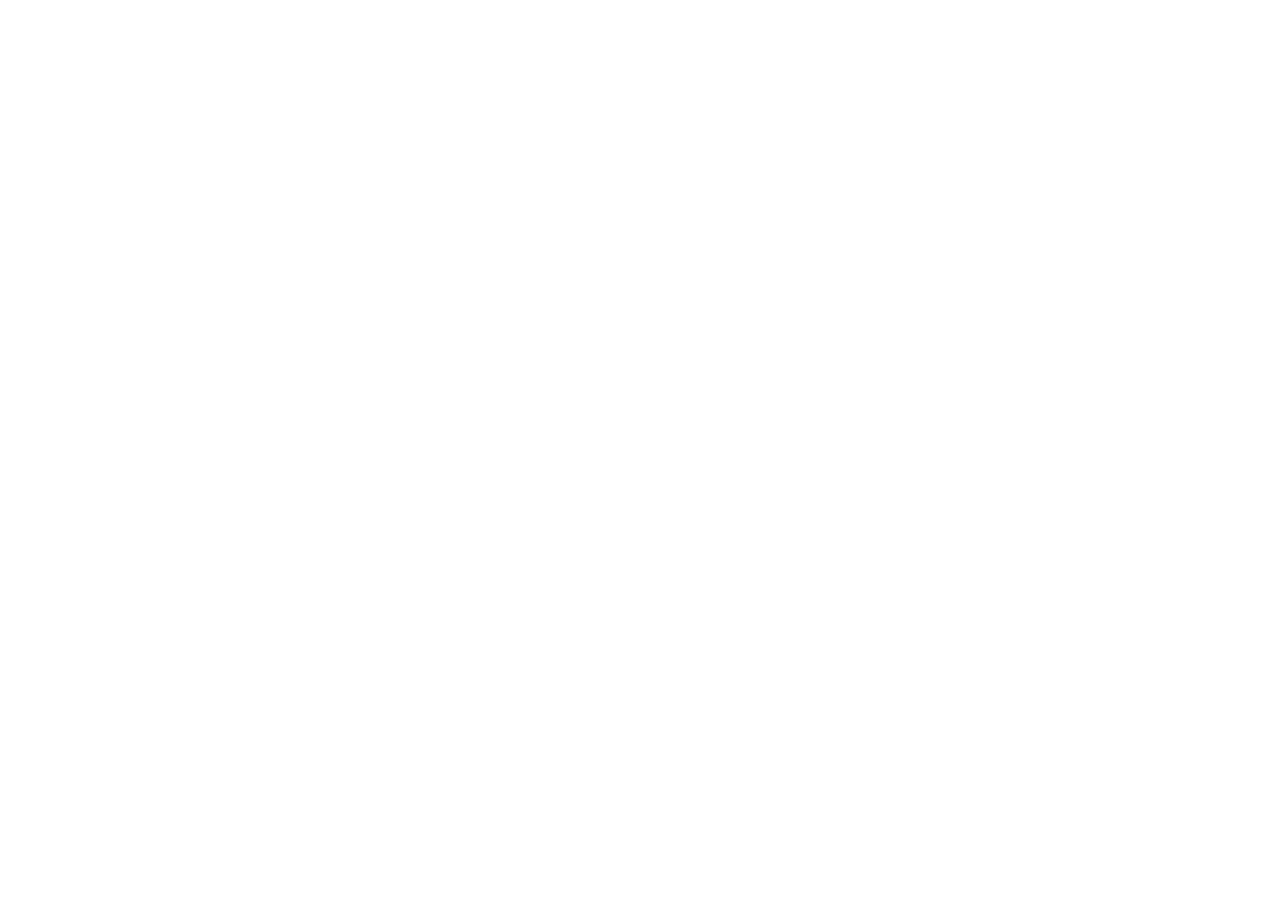
==== resources/public/gameLobby.html @ 193370e4 "compile js for each page" ====
<!DOCTYPE html>
<html>
  <head>
    <meta charset="UTF-8">
    <meta name="viewport" content="width=device-width, initial-scale=1">
    <link href="css/style.css" rel="stylesheet" type="text/css">
    <link href="https://maxcdn.bootstrapcdn.com/bootstrap/3.3.7/css/bootstrap.min.css" rel="stylesheet">
    <link href="https://maxcdn.bootstrapcdn.com/font-awesome/4.7.0/css/font-awesome.min.css" rel="stylesheet">
    <link href="css/animate.css" rel="stylesheet">
    <link href="css/gameLobby.css" rel="stylesheet">
    <script src="https://ajax.googleapis.com/ajax/libs/jquery/1.12.4/jquery.min.js"></script>
    <script src="js/compiled/multiplayer_online_battle_game_lobby.js" type="text/javascript"></script>
  </head>
  <body>
    <div id="app"> 
    </div>
    <script type="text/javascript">multiplayer_online_battle.game_lobby.run()</script>
  </body>
</html>
---- resources/public/css/style.css ----
/* some style */
---- resources/public/css/gameLobby.css ----
body{margin-top:20px;}

.game-loby-container {
  margin-left: 320px;
  margin-top: 100px
}

.game-loby-title {
  font-family: Comic Sans MS, cursive, sans-serif;
  font-size: 35px;
}

.user-info {
  width: 70%;
}
/* USER LIST TABLE */
.user-list tbody td > img {
    position: relative;
	max-width: 50px;
	float: left;
	margin-right: 15px;
}
.user-list tbody td .user-name {
	display: block;
	font-size: 1.25em;
	padding-top: 14px;
	margin-left: 80px;
}

/* TABLES */
.table {
    border-collapse: separate;
}
.table-hover > tbody > tr:hover > td,
.table-hover > tbody > tr:hover > th {
	background-color: #eee;
}
.table thead > tr > th {
	border-bottom: 1px solid #C2C2C2;
	padding-bottom: 0;
}
.table tbody > tr > td {
	font-size: 0.875em;
	background: #f5f5f5;
	border-top: 10px solid #fff;
	vertical-align: middle;
	padding: 12px 8px;
}
.table tbody > tr > td:first-child,
.table thead > tr > th:first-child {
	padding-left: 20px;
}
.table thead > tr > th span {
	border-bottom: 2px solid #C2C2C2;
	display: inline-block;
	padding: 0 5px;
	padding-bottom: 5px;
	font-weight: normal;
}
.table thead > tr > th > a span {
	color: #344644;
}
.table thead > tr > th > a span:after {
	content: "\f0dc";
	font-family: FontAwesome;
	font-style: normal;
	font-weight: normal;
	text-decoration: inherit;
	margin-left: 5px;
	font-size: 0.75em;
}
.table thead > tr > th > a.asc span:after {
	content: "\f0dd";
}
.table thead > tr > th > a.desc span:after {
	content: "\f0de";
}
.table thead > tr > th > a:hover span {
	text-decoration: none;
	color: #2bb6a3;
	border-color: #2bb6a3;
}
.table.table-hover tbody > tr > td {
	-webkit-transition: background-color 0.15s ease-in-out 0s;
	transition: background-color 0.15s ease-in-out 0s;
}
.table tbody tr td .call-type {
	display: block;
	font-size: 0.75em;
	text-align: center;
}
.table tbody tr td .first-line {
	line-height: 1.5;
	font-weight: 400;
	font-size: 1.125em;
}
.table tbody tr td .first-line span {
	font-size: 0.875em;
	color: #969696;
	font-weight: 300;
}
.table tbody tr td .second-line {
	font-size: 0.875em;
	line-height: 1.2;
}
.table a.table-link {
	margin: 0 5px;
	font-size: 1.125em;
}
.table a.table-link:hover {
	text-decoration: none;
	color: #2aa493;
}
.table a.table-link.danger {
	color: #fe635f;
}
.table a.table-link.danger:hover {
	color: #dd504c;
}

.table-products tbody > tr > td {
	background: none;
	border: none;
	border-bottom: 1px solid #ebebeb;
	-webkit-transition: background-color 0.15s ease-in-out 0s;
	transition: background-color 0.15s ease-in-out 0s;
	position: relative;
}
.table-products tbody > tr:hover > td {
	text-decoration: none;
	background-color: #f6f6f6;
}
.table-products .name {
	display: block;
	font-weight: 600;
	padding-bottom: 7px;
}
.table-products .price {
	display: block;
	text-decoration: none;
	width: 50%;
	float: left;
	font-size: 0.875em;
}
.table-products .price > i {
	color: #8dc859;
}
.table-products .warranty {
	display: block;
	text-decoration: none;
	width: 50%;
	float: left;
	font-size: 0.875em;
}
.table-products .warranty > i {
	color: #f1c40f;
}
.table tbody > tr.table-line-fb > td {
	background-color: #9daccb;
	color: #262525;
}
.table tbody > tr.table-line-twitter > td {
	background-color: #9fccff;
	color: #262525;
}
.table tbody > tr.table-line-plus > td {
	background-color: #eea59c;
	color: #262525;
}
.table-stats .status-social-icon {
	font-size: 1.9em;
	vertical-align: bottom;
}
.table-stats .table-line-fb .status-social-icon {
	color: #556484;
}
.table-stats .table-line-twitter .status-social-icon {
	color: #5885b8;
}
.table-stats .table-line-plus .status-social-icon {
	color: #a75d54;
}

.glyphicon.spinning {
    animation: spin 1s infinite linear;
    -webkit-animation: spin2 1s infinite linear;
}

@keyframes spin {
    from { transform: scale(1) rotate(0deg); }
    to { transform: scale(1) rotate(360deg); }
}

@-webkit-keyframes spin2 {
    from { -webkit-transform: rotate(0deg); }
    to { -webkit-transform: rotate(360deg); }
}

.not-active {
   pointer-events: none;
   cursor: default;
}

.status-btn-label {
    display: inline;
    margin-left: 10px
}
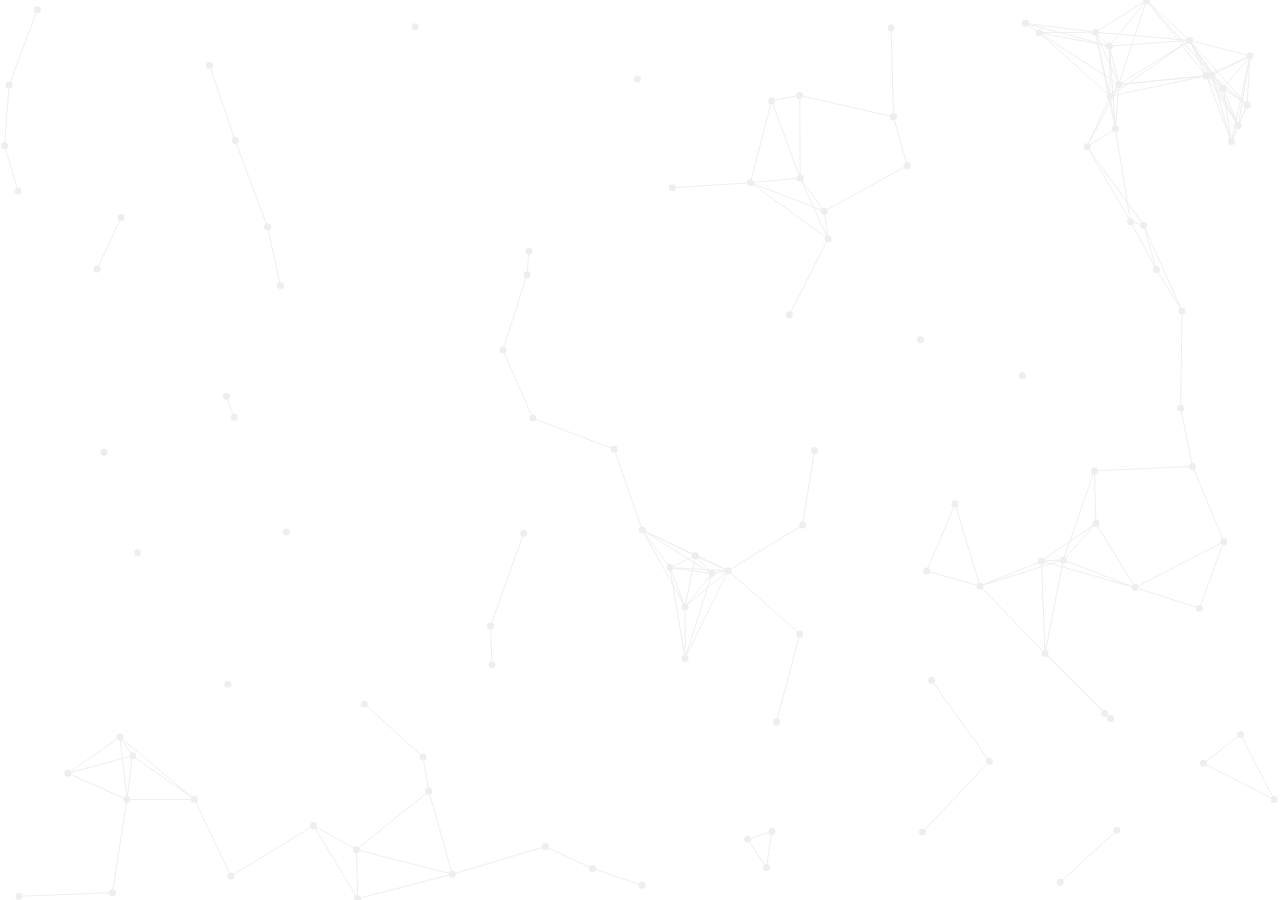
==== commit e6b2ff05: "particle background" ====
--- a/resources/public/gameLobby.html
+++ b/resources/public/gameLobby.html
@@ -8,12 +8,324 @@
     <link href="https://maxcdn.bootstrapcdn.com/font-awesome/4.7.0/css/font-awesome.min.css" rel="stylesheet">
     <link href="css/animate.css" rel="stylesheet">
     <link href="css/gameLobby.css" rel="stylesheet">
-    <script src="https://ajax.googleapis.com/ajax/libs/jquery/1.12.4/jquery.min.js"></script>
-    <script src="js/compiled/multiplayer_online_battle_game_lobby.js" type="text/javascript"></script>
+    <script src="js/rx.all.min.js" type="text/javascript"></script>
+    <script src="http://code.jquery.com/jquery-1.11.1.min.js"></script>
+    <script src="js/compiled/multiplayer_online_battle_game_lobby_min.js" type="text/javascript"></script>
   </head>
   <body>
     <div id="app"> 
     </div>
+    <div id="particles"></div>
     <script type="text/javascript">multiplayer_online_battle.game_lobby.run()</script>
+
+    <!-- animation for particle background -->
+    <svg id="svg-source" height="0" version="1.1"
+  xmlns="http://www.w3.org/2000/svg" style="position:absolute; margin-left: -100%"
+  xmlns:xlink="http://www.w3.org/1999/xlink">
+  <g id="git" data-iconmelon="Iconmelon:c88d710192f240e49b7f92912997850e">
+    <path fill="#40B7AE" d="M16.176,31.751c4.82,0,8.764-3.196,9.08-7.242H7.096C7.413,28.555,11.355,31.751,16.176,31.751z"></path>
+    <g opacity="0.1">
+      <path fill="#FFFFFF" d="M20.893,30.672c-0.006-0.014-0.013-0.026-0.019-0.04c-0.004,0.003-0.009,0.005-0.013,0.007
+    	C20.871,30.65,20.883,30.66,20.893,30.672z"></path>
+      <path fill="#FFFFFF" d="M25.251,24.514h-0.009c0,0.021,0,0.041,0,0.062C25.244,24.555,25.25,24.534,25.251,24.514z"></path>
+      <path fill="#FFFFFF" d="M22.508,26.766c0.229,0.683,0.398,1.385,0.518,2.093c0.012,0.07,0.012,0.143,0.022,0.213
+		c1.243-1.224,2.045-2.781,2.194-4.496c0-0.021,0-0.041,0-0.062h-3.72c0.057,0.107,0.123,0.21,0.177,0.319
+		C22.015,25.456,22.289,26.103,22.508,26.766z"></path>
+      <path fill="#FFFFFF" d="M19.32,29.158c-0.924-0.711-2-1.235-3.148-1.456c-0.725-0.141-1.47-0.167-2.205-0.086
+		c-0.899,0.095-1.779,0.34-2.614,0.681c0.606-0.061,1.221-0.063,1.825,0.027c0.505,0.074,1.002,0.21,1.473,0.41
+		c0.917,0.383,1.719,0.993,2.427,1.682c0.379,0.366,0.73,0.756,1.081,1.146c0.969-0.185,1.878-0.499,2.702-0.924
+		C20.395,30.1,19.888,29.593,19.32,29.158z"></path>
+      <path fill="#FFFFFF" d="M15.433,31.05c-0.008-0.012-0.023-0.034-0.032-0.045c0.078,0.246,0.167,0.488,0.258,0.729
+		c0.093,0.005,0.185,0.01,0.278,0.012C15.759,31.521,15.59,31.29,15.433,31.05z"></path>
+      <path fill="#FFFFFF" d="M13.057,25.795c0.88,0.164,1.765,0.308,2.632,0.528c0.622,0.16,1.237,0.362,1.815,0.645
+		c0.494,0.239,0.961,0.538,1.379,0.896c0.373,0.315,0.707,0.677,1.002,1.067c0.321,0.429,0.6,0.89,0.836,1.372
+		c0.054,0.108,0.106,0.218,0.153,0.329c0.628-0.324,1.205-0.712,1.722-1.152c-0.115-0.415-0.238-0.829-0.379-1.236
+		c-0.308-0.895-0.676-1.768-1.115-2.604c-0.201-0.384-0.42-0.759-0.648-1.126h-2.55c0.124,0.318,0.243,0.639,0.346,0.964
+		c-0.122-0.088-0.243-0.178-0.37-0.264c-0.384-0.264-0.791-0.49-1.207-0.7H8.873c0.443,0.225,0.899,0.426,1.369,0.587
+		C11.157,25.416,12.106,25.618,13.057,25.795z"></path>
+      <path fill="#FFFFFF" d="M12.222,26.922c0.104-0.012,0.207-0.019,0.309-0.038c-0.413-0.039-0.824-0.093-1.229-0.181
+		c-1.553-0.324-3.019-1.06-4.202-2.118c0.034,0.38,0.105,0.75,0.201,1.112c0.245,0.326,0.512,0.637,0.839,0.88
+		c0.093,0.072,0.194,0.131,0.292,0.194c-0.211,0.083-0.407,0.195-0.601,0.312c0.126,0.248,0.266,0.49,0.421,0.724
+		c0.616-0.235,1.254-0.418,1.898-0.556C10.835,27.106,11.528,27.004,12.222,26.922z"></path>
+      <path fill="#FFFFFF" d="M12.986,30.213c-0.216-0.195-0.467-0.354-0.742-0.451c-0.382-0.14-0.799-0.167-1.2-0.115
+		c-0.271,0.034-0.531,0.124-0.777,0.243c1.036,0.756,2.271,1.315,3.633,1.614c-0.165-0.325-0.343-0.642-0.572-0.927
+		C13.225,30.445,13.109,30.325,12.986,30.213z"></path>
+      <path fill="#FFFFFF" d="M9.595,28.736c-0.212-0.032-0.426-0.034-0.64-0.023c0.076,0.085,0.155,0.167,0.235,0.248
+		C9.323,28.882,9.454,28.798,9.595,28.736z"></path>
+    </g>
+    <path fill="#F39C9E" d="M25.25,24.503c0-1.737-4.064-3.155-9.077-3.155s-9.076,1.418-9.076,3.155c0,1.75,4.064,3.168,9.076,3.168
+	C21.186,27.671,25.25,26.253,25.25,24.503z"></path>
+    <path fill="#E9437F" d="M24.303,24.357c0-1.477-3.641-2.682-8.129-2.682c-4.489,0-8.129,1.205-8.129,2.682
+	c0,1.486,3.64,2.69,8.129,2.69C20.662,27.049,24.303,25.846,24.303,24.357z"></path>
+    <path fill="#3C3C3B" d="M21.541,24.598c0,0,0.497-0.226,0.82-0.142c0.334,0.086,0.168,0.377-0.197,0.303
+	c0.338,0.112,0.102,0.38-0.232,0.294C21.607,24.969,21.541,24.598,21.541,24.598z"></path>
+    <g>
+      <path fill="#3C3C3B" d="M16.104,26.333l0.012-0.013c0.042-0.043,0.138-0.096,0.214-0.115l0.102-0.025
+		c0.166-0.044,0.231-0.176,0.145-0.295c-0.086-0.121-0.29-0.183-0.456-0.14c-0.001,0-0.103,0.026-0.103,0.026
+		c-0.077,0.021-0.206,0.025-0.287,0.015l-0.024-0.004c-0.081-0.011-0.122,0.017-0.087,0.062l0.349,0.483
+		C16.001,26.374,16.063,26.376,16.104,26.333z"></path>
+      <path fill="#3C3C3B" d="M15.614,26.134c0.04,0.054,0.124,0.085,0.197,0.076l-0.154-0.214
+		C15.595,26.021,15.575,26.079,15.614,26.134z"></path>
+    </g>
+    <path fill="#3C3C3B" d="M19.816,25.689v-0.045c0-0.004,0.002-0.006,0.002-0.008c0.014-0.003,0.022-0.006,0.037-0.009
+	c0.002,0.001,0.006,0.002,0.009,0.004l0.054,0.032c0.025,0.018,0.068,0.018,0.096,0l0.092-0.057c0.025-0.015,0.025-0.041,0-0.056
+	l-0.055-0.032c-0.002-0.002-0.006-0.004-0.007-0.006c0.005-0.007,0.011-0.015,0.015-0.021c0.004,0,0.008,0,0.014,0h0.074
+	c0.037,0,0.067-0.018,0.067-0.04v-0.078c0-0.022-0.03-0.04-0.067-0.04h-0.074c-0.006,0-0.01,0-0.014-0.001
+	c-0.006-0.008-0.01-0.015-0.015-0.021c0.001-0.002,0.005-0.004,0.007-0.006l0.055-0.033c0.025-0.016,0.025-0.041,0-0.056
+	l-0.092-0.057c-0.027-0.017-0.068-0.017-0.096,0l-0.054,0.032c-0.003,0.002-0.007,0.004-0.009,0.006
+	c-0.015-0.004-0.023-0.008-0.037-0.01c0-0.002-0.002-0.004-0.002-0.008v-0.046c0-0.021-0.029-0.038-0.065-0.038h-0.132
+	c-0.036,0-0.066,0.017-0.066,0.038v0.046c0,0.004,0,0.006-0.002,0.008c-0.012,0.002-0.023,0.006-0.037,0.01
+	c-0.002-0.001-0.005-0.004-0.008-0.006l-0.056-0.032c-0.024-0.017-0.067-0.017-0.093,0l-0.094,0.057
+	c-0.025,0.017-0.025,0.04,0,0.056l0.055,0.033c0.004,0.002,0.006,0.004,0.008,0.006c-0.006,0.006-0.012,0.015-0.016,0.021
+	c-0.004,0.001-0.009,0.001-0.013,0.001h-0.077c-0.035,0-0.066,0.018-0.066,0.04v0.078c0,0.022,0.031,0.04,0.066,0.04h0.077
+	c0.004,0,0.009,0,0.013,0c0.004,0.008,0.01,0.016,0.016,0.021c-0.002,0.002-0.004,0.004-0.008,0.006l-0.055,0.032
+	c-0.025,0.017-0.025,0.041,0,0.056l0.094,0.057c0.024,0.018,0.067,0.018,0.093,0l0.056-0.032c0.003-0.002,0.006-0.003,0.008-0.004
+	c0.014,0.003,0.025,0.006,0.037,0.009c0.002,0.002,0.002,0.004,0.002,0.008v0.045c0,0.022,0.03,0.041,0.066,0.041h0.132
+	C19.787,25.73,19.816,25.713,19.816,25.689z M19.486,25.414c0-0.064,0.088-0.118,0.197-0.118c0.108,0,0.198,0.054,0.198,0.118
+	s-0.09,0.119-0.198,0.119C19.574,25.533,19.486,25.479,19.486,25.414z"></path>
+    <path fill="#3C3C3B" d="M16.109,22.757v-0.046c0-0.003,0.001-0.006,0.001-0.007c0.014-0.003,0.024-0.006,0.037-0.011
+	c0.003,0.002,0.007,0.004,0.01,0.006l0.054,0.031c0.026,0.017,0.068,0.017,0.094,0l0.093-0.056c0.025-0.016,0.025-0.041,0-0.056
+	l-0.055-0.032c-0.002-0.002-0.006-0.005-0.007-0.006c0.005-0.007,0.01-0.015,0.014-0.022c0.003,0,0.007,0,0.013,0h0.076
+	c0.037,0,0.067-0.018,0.067-0.039v-0.08c0-0.021-0.03-0.039-0.067-0.039h-0.076c-0.006,0-0.01,0-0.013,0
+	c-0.005-0.008-0.01-0.017-0.014-0.022c0.001-0.001,0.004-0.003,0.007-0.005l0.055-0.032c0.025-0.016,0.025-0.041,0-0.056
+	l-0.093-0.057c-0.025-0.017-0.068-0.017-0.094,0l-0.054,0.033c-0.003,0.002-0.006,0.002-0.01,0.004
+	c-0.013-0.004-0.023-0.007-0.037-0.01c0-0.002-0.001-0.005-0.001-0.007v-0.046c0-0.021-0.03-0.04-0.066-0.04h-0.132
+	c-0.036,0-0.066,0.019-0.066,0.04v0.046c0,0.002,0,0.005-0.001,0.007c-0.012,0.003-0.023,0.006-0.037,0.01
+	c-0.002-0.002-0.006-0.002-0.009-0.004l-0.055-0.033c-0.024-0.017-0.067-0.017-0.093,0l-0.093,0.057
+	c-0.026,0.016-0.026,0.04,0,0.056l0.055,0.032c0.003,0.002,0.006,0.004,0.007,0.005c-0.006,0.008-0.01,0.017-0.015,0.022
+	c-0.003,0-0.008,0-0.012,0h-0.077c-0.036,0-0.066,0.018-0.066,0.039v0.08c0,0.021,0.03,0.039,0.066,0.039h0.077
+	c0.004,0,0.009,0,0.012,0c0.004,0.008,0.01,0.017,0.015,0.022c-0.001,0.001-0.004,0.003-0.007,0.006l-0.055,0.032
+	c-0.026,0.016-0.026,0.04,0,0.056l0.093,0.056c0.026,0.017,0.069,0.017,0.093,0l0.055-0.031c0.003-0.002,0.006-0.004,0.009-0.006
+	c0.013,0.005,0.024,0.008,0.037,0.011c0.001,0.001,0.001,0.004,0.001,0.007v0.046c0,0.022,0.031,0.04,0.066,0.04h0.132
+	C16.08,22.797,16.109,22.779,16.109,22.757z M15.778,22.479c0-0.063,0.088-0.117,0.198-0.117c0.109,0,0.198,0.054,0.198,0.117
+	c0,0.066-0.089,0.119-0.198,0.119C15.867,22.6,15.778,22.546,15.778,22.479z"></path>
+    <path fill="#3C3C3B" d="M10.752,24.665c0.001-0.003,0.001-0.005,0.002-0.006c0.001-0.002,0.001-0.005,0.001-0.007
+	c0.073-0.166-0.096-0.338-0.373-0.381c-0.277-0.043-1,0.172-1,0.172s0.456,0.4,0.731,0.445
+	C10.39,24.932,10.678,24.832,10.752,24.665z M9.983,24.539c0.036-0.087,0.182-0.139,0.324-0.114c0.143,0.021,0.228,0.108,0.19,0.193
+	s-0.183,0.137-0.324,0.114C10.031,24.711,9.946,24.623,9.983,24.539z"></path>
+    <path fill="#3C3C3B" d="M12.61,25.641c0.001,0.049-0.03,0.076-0.068,0.103c0.002,0.021,0.023,0.05,0.038,0.065
+	c0.004,0.006,0.01,0.01,0.014,0.017c-0.042-0.009-0.077-0.021-0.102-0.041c-0.005-0.005-0.013-0.009-0.017-0.015l0,0
+	c0,0.027,0.021,0.051,0.033,0.073l0,0c-0.03-0.013-0.062-0.026-0.084-0.044c-0.009-0.007-0.018-0.014-0.027-0.021
+	c-0.05,0-0.098,0-0.14-0.006c-0.245-0.032-0.411-0.119-0.482-0.254c-0.026-0.05-0.036-0.127-0.013-0.184
+	c0.012-0.027,0.025-0.055,0.042-0.077c0.009-0.013,0.02-0.024,0.032-0.036c0.004-0.004,0.007-0.008,0.012-0.012
+	c-0.001,0.014-0.007,0.027-0.002,0.042c0.003,0.013,0.002,0.024,0.006,0.036c0.011,0.029,0.025,0.056,0.047,0.078
+	c0.011,0.011,0.023,0.027,0.039,0.035c0-0.016,0.005-0.028,0.012-0.039c0.025-0.041,0.07-0.066,0.139-0.082
+	c-0.002,0.013-0.008,0.05,0.004,0.059c0.001-0.018,0.017-0.031,0.029-0.043c0.036-0.034,0.095-0.062,0.187-0.061
+	c-0.003,0.004-0.008,0.009-0.011,0.014c-0.006,0.007-0.009,0.016-0.013,0.025c-0.001,0.004-0.006,0.014-0.003,0.019v-0.001
+	c0.013-0.007,0.021-0.018,0.035-0.023c0.046-0.021,0.116-0.041,0.198-0.028c0.021,0.003,0.04,0.009,0.057,0.014l0,0
+	c-0.009,0.003-0.015,0.009-0.023,0.013c-0.023,0.012-0.043,0.024-0.062,0.039c-0.062,0.047-0.101,0.09-0.128,0.157
+	c-0.007,0.019-0.013,0.038-0.013,0.06c0.028-0.006,0.076-0.004,0.103,0c0.069,0.013,0.119,0.037,0.146,0.074
+	c0.006,0.008,0.011,0.019,0.014,0.027C12.608,25.629,12.609,25.635,12.61,25.641z"></path>
+    <path fill="#3C3C3B" d="M21.988,23.285c0-0.176-0.191-0.317-0.428-0.317c-0.129,0-0.244,0.042-0.322,0.106
+	c-0.031,0.007-0.064,0.004-0.11-0.012c-0.051-0.019-0.094-0.051-0.128-0.096c0.014,0.112,0.062,0.209,0.137,0.266
+	c-0.004,0.017-0.006,0.033-0.006,0.053c0,0.175,0.191,0.314,0.43,0.314C21.797,23.602,21.988,23.46,21.988,23.285"></path>
+    <path fill="#3C3C3B" d="M11.153,23.197V23.15c0-0.002,0-0.004,0-0.006c0.014-0.004,0.025-0.006,0.037-0.01
+	c0.003,0.001,0.007,0.004,0.009,0.004l0.055,0.033c0.026,0.016,0.068,0.016,0.094,0l0.093-0.057c0.025-0.016,0.025-0.041,0-0.057
+	l-0.054-0.031c-0.003-0.002-0.006-0.004-0.007-0.006c0.005-0.008,0.01-0.016,0.014-0.022c0.003,0,0.007,0,0.013,0h0.076
+	c0.037,0,0.067-0.019,0.067-0.039v-0.079c0-0.021-0.03-0.04-0.067-0.04h-0.076c-0.005,0-0.009,0-0.013-0.001
+	c-0.005-0.007-0.01-0.015-0.014-0.021c0.001,0,0.004-0.004,0.007-0.004l0.054-0.033c0.025-0.016,0.025-0.041,0-0.057l-0.093-0.057
+	c-0.026-0.016-0.068-0.016-0.094,0L11.2,22.702c-0.002,0.002-0.006,0.004-0.009,0.005c-0.012-0.003-0.023-0.007-0.037-0.009
+	c0-0.003,0-0.005,0-0.009v-0.045c0-0.021-0.03-0.039-0.066-0.039h-0.132c-0.036,0-0.067,0.017-0.067,0.039v0.045
+	c0,0.004,0,0.006-0.001,0.009c-0.012,0.002-0.024,0.006-0.037,0.009c-0.002-0.001-0.005-0.003-0.009-0.005l-0.055-0.033
+	c-0.024-0.017-0.067-0.017-0.093,0L10.6,22.727c-0.026,0.016-0.026,0.039,0,0.056l0.054,0.032c0.003,0.002,0.006,0.004,0.007,0.006
+	c-0.006,0.008-0.01,0.015-0.014,0.021c-0.004,0.001-0.008,0.001-0.012,0.001h-0.078c-0.036,0-0.066,0.018-0.066,0.04v0.079
+	c0,0.021,0.03,0.039,0.066,0.039h0.078c0.004,0,0.008,0,0.012,0c0.004,0.008,0.009,0.016,0.014,0.021
+	c-0.001,0.002-0.004,0.004-0.007,0.006L10.6,23.061c-0.026,0.017-0.026,0.041,0,0.057l0.093,0.057c0.026,0.016,0.069,0.016,0.093,0
+	l0.055-0.033c0.003,0,0.006-0.002,0.009-0.004c0.013,0.004,0.024,0.006,0.037,0.01c0.001,0.002,0.001,0.004,0.001,0.006v0.047
+	c0,0.021,0.031,0.041,0.067,0.041h0.132C11.123,23.238,11.153,23.221,11.153,23.197z M10.822,22.921
+	c0-0.065,0.088-0.118,0.199-0.118c0.109,0,0.198,0.053,0.198,0.118s-0.089,0.119-0.198,0.119
+	C10.91,23.04,10.822,22.986,10.822,22.921z"></path>
+    <path fill="#202020" d="M8.035,0.278C8.46,0.204,8.892,0.284,9.304,0.394c1.042,0.295,1.982,0.855,2.879,1.448
+	c1.724-0.475,3.54-0.593,5.317-0.412c0.621,0.067,1.24,0.171,1.848,0.326c0.779-0.51,1.594-0.984,2.48-1.28
+	c0.492-0.158,1.018-0.283,1.537-0.198c0.469,1.174,0.621,2.505,0.256,3.729c0.508,0.511,0.936,1.106,1.23,1.765
+	c0.369,0.814,0.53,1.713,0.522,2.605c-0.006,1.092-0.062,2.198-0.349,3.258c2.33-0.089,4.681,0.015,6.974,0.465
+	c-0.006,0.03-0.019,0.09-0.022,0.12c-2.297-0.45-4.65-0.553-6.986-0.46c-0.061,0.192-0.124,0.382-0.199,0.569
+	c2.412,0.08,4.828,0.365,7.156,1.014c-0.008,0.029-0.024,0.087-0.032,0.117c-2.335-0.646-4.758-0.934-7.177-1.009
+	c-0.242,0.548-0.581,1.056-1.014,1.472c-0.605,0.588-1.367,0.992-2.158,1.269c-0.961,0.333-1.969,0.512-2.979,0.606
+	c-1.104,0.047-2.209,0.043-3.315,0.041c-0.44-0.007-0.881-0.004-1.321-0.032c-0.258-0.041-0.521,0.004-0.778-0.039
+	c-1.371-0.174-2.754-0.494-3.957-1.199c-0.862-0.501-1.59-1.233-2.059-2.115c-2.383,0.082-4.771,0.368-7.072,1.006
+	c-0.008-0.029-0.024-0.088-0.032-0.117c2.291-0.639,4.667-0.924,7.041-1.01C7,12.141,6.916,11.948,6.839,11.751
+	c-2.279-0.081-4.575,0.028-6.816,0.467c-0.005-0.03-0.017-0.09-0.022-0.12c2.233-0.439,4.521-0.548,6.792-0.472
+	c-0.296-0.852-0.43-1.753-0.467-2.652C6.295,8.331,6.3,7.679,6.435,7.046c0.205-1.038,0.72-2.003,1.438-2.777
+	C7.39,2.984,7.533,1.534,8.035,0.278 M10.606,7.814c-0.5,0.221-0.888,0.627-1.212,1.056c-0.369,0.506-0.637,1.117-0.628,1.752
+	c-0.021,0.89,0.152,1.821,0.672,2.561c0.446,0.644,1.131,1.085,1.857,1.353c1.024,0.38,2.123,0.499,3.207,0.557
+	c1.026,0.048,2.055,0.036,3.081,0.012c1.036-0.039,2.09-0.111,3.076-0.453c0.672-0.231,1.303-0.637,1.711-1.229
+	c0.479-0.684,0.653-1.532,0.69-2.354c0-0.171,0.032-0.346-0.006-0.516c0.014-0.561-0.229-1.1-0.531-1.561
+	c-0.369-0.522-0.834-1.018-1.446-1.245c-0.675-0.256-1.41-0.263-2.121-0.229c-0.517,0.001-1.029,0.066-1.543,0.089
+	c-1.011,0.078-2.028,0.074-3.037,0c-0.741-0.047-1.481-0.117-2.225-0.092C11.625,7.519,11.09,7.6,10.606,7.814z"></path>
+    <path fill="#202020" d="M5.689,15.222c0.281-0.113,0.597-0.088,0.885-0.022c0.561,0.138,1.05,0.49,1.416,0.93
+	c0.227,0.265,0.375,0.587,0.598,0.854c0.385,0.49,0.934,0.859,1.552,0.971c0.687,0.132,1.391-0.033,2.024-0.305
+	c-0.023,0.082-0.042,0.164-0.057,0.248c-0.125,0.006-0.301,0.035-0.317,0.189c-0.003,0.146,0.168,0.163,0.275,0.186
+	c-0.021,0.371-0.023,0.744,0.025,1.11c-0.826,0.159-1.701,0.222-2.513-0.046c-0.674-0.215-1.256-0.674-1.656-1.254
+	c-0.332-0.475-0.552-1.023-0.932-1.466c-0.237-0.284-0.541-0.507-0.872-0.668c-0.211-0.115-0.45-0.228-0.571-0.447
+	C5.481,15.386,5.578,15.261,5.689,15.222 M6.766,15.525c-0.169,0.155,0.227,0.372,0.293,0.164
+	C7.059,15.552,6.881,15.466,6.766,15.525 M7.334,15.876c-0.246,0.104,0.092,0.482,0.259,0.308
+	C7.671,16.032,7.49,15.852,7.334,15.876 M7.836,16.465c-0.202,0.146,0.064,0.54,0.278,0.406C8.254,16.705,8.042,16.392,7.836,16.465
+	 M8.358,17.204c-0.143,0.192,0.146,0.511,0.352,0.387C8.879,17.4,8.563,17.055,8.358,17.204 M9.042,17.855
+	c-0.19,0.231,0.316,0.52,0.439,0.259C9.517,17.9,9.211,17.736,9.042,17.855 M9.972,18.136c-0.092,0.031-0.136,0.155-0.066,0.23
+	c0.113,0.144,0.415,0.172,0.483-0.026C10.391,18.143,10.126,18.066,9.972,18.136 M10.974,18.157
+	c-0.072,0.028-0.142,0.103-0.121,0.187c0.079,0.217,0.499,0.199,0.52-0.044C11.336,18.131,11.111,18.098,10.974,18.157z"></path>
+    <path fill="#202020" d="M12.795,16.384c0.558-0.21,1.157-0.26,1.747-0.292c0.77-0.038,1.542-0.049,2.312-0.025
+	c0.767,0.039,1.595,0.158,2.191,0.685c0.325,0.271,0.514,0.656,0.725,1.014c0.047,0.232,0.054,0.474,0.061,0.709
+	c0.002,1.026,0,2.053,0.002,3.077c0.02,0.416-0.062,0.851,0.096,1.248c0.129,0.351,0.375,0.668,0.719,0.826
+	c0.15,0.065,0.308,0.161,0.355,0.327c0.027,0.083-0.027,0.162-0.072,0.227c-0.098,0.045-0.201,0.082-0.31,0.08
+	c-0.423,0.002-0.851-0.057-1.244-0.212c-0.308-0.125-0.593-0.321-0.782-0.598c-0.193-0.278-0.273-0.619-0.279-0.953
+	c-0.006-0.377,0-0.754-0.002-1.131c0-0.608,0-1.218,0-1.824c0-0.319-0.028-0.64-0.112-0.946c-0.066-0.229-0.159-0.466-0.353-0.617
+	c-0.024,1.115-0.004,2.233-0.012,3.352c0,0.659,0.004,1.318-0.002,1.979c-0.008,0.394,0.018,0.809,0.216,1.157
+	c0.087,0.163,0.253,0.255,0.392,0.366c0.059,0.104,0.104,0.227,0.059,0.343c-0.032,0.097-0.123,0.15-0.207,0.196
+	c-0.079,0.018-0.159,0.027-0.238,0.037c-0.455-0.062-0.896-0.242-1.259-0.526c-0.228-0.185-0.412-0.425-0.508-0.702
+	c-0.082-0.225-0.095-0.466-0.093-0.701c0.006-0.734,0.001-1.471,0.003-2.205c-0.003-1.162,0.006-2.322,0.001-3.484
+	c0.018-0.152-0.137-0.273-0.281-0.219c-0.117,0.027-0.121,0.164-0.12,0.26c0.004,1.148-0.001,2.299-0.001,3.447
+	c0,0.705-0.001,1.412,0,2.117c0.033,0.549-0.149,1.125-0.582,1.482c-0.411,0.342-0.942,0.533-1.475,0.539l-0.02-0.009
+	c-0.08-0.04-0.176-0.072-0.212-0.162c-0.064-0.14-0.007-0.294,0.064-0.418c0.14-0.123,0.323-0.199,0.423-0.362
+	c0.147-0.229,0.164-0.51,0.168-0.771c0-0.781,0-1.562,0-2.344c-0.007-1.138,0.013-2.273-0.01-3.41
+	c-0.361,0.267-0.413,0.76-0.456,1.172c-0.023,0.761-0.004,1.521-0.011,2.279c-0.001,0.369,0.003,0.738-0.001,1.107
+	c-0.005,0.325-0.082,0.656-0.265,0.93c-0.186,0.284-0.473,0.487-0.784,0.615c-0.471,0.189-0.988,0.238-1.492,0.208
+	c-0.086-0.049-0.201-0.103-0.2-0.218c-0.005-0.202,0.189-0.319,0.356-0.381c0.419-0.162,0.77-0.529,0.842-0.981
+	c0.05-0.356,0.016-0.718,0.025-1.075c0.001-0.746,0-1.49,0-2.236c0.015-0.588-0.005-1.18,0.092-1.764
+	c0.091-0.435,0.277-0.845,0.531-1.208L12.795,16.384z"></path>
+    <g id="_x23_c49b86ff">
+      <path fill="#C49C87" d="M10.606,7.814C11.09,7.6,11.625,7.519,12.15,7.517c0.744-0.025,1.484,0.045,2.225,0.092
+		c1.009,0.074,2.026,0.078,3.037,0c0.514-0.023,1.027-0.088,1.543-0.089c0.711-0.034,1.447-0.027,2.121,0.229
+		c0.613,0.227,1.078,0.723,1.447,1.245c0.303,0.461,0.543,1,0.529,1.561c-0.074-0.27-0.138-0.545-0.26-0.8
+		c-0.223-0.486-0.562-0.912-0.957-1.27c-0.554-0.517-1.339-0.668-2.074-0.677c-1.173-0.01-2.335,0.187-3.506,0.208
+		c-1.002,0.028-2-0.079-2.997-0.159c-0.596-0.042-1.196-0.079-1.791-0.001c-0.486,0.062-0.974,0.219-1.359,0.53
+		C9.764,8.67,9.465,9.013,9.229,9.393c-0.239,0.373-0.368,0.8-0.463,1.229C8.757,9.988,9.025,9.377,9.394,8.871
+		C9.719,8.441,10.106,8.036,10.606,7.814z"></path>
+    </g>
+    <g id="_x23_f4cab1ff">
+      <path fill="#F4CBB2" d="M11.47,7.856c0.594-0.078,1.195-0.041,1.791,0.001c0.997,0.08,1.995,0.187,2.997,0.159
+		c1.172-0.021,2.333-0.218,3.506-0.208c0.735,0.008,1.521,0.16,2.074,0.677c0.395,0.358,0.735,0.784,0.957,1.27
+		c0.122,0.254,0.186,0.53,0.26,0.8c0.039,0.169,0.008,0.344,0.006,0.516c-0.035,0.822-0.209,1.669-0.689,2.354
+		c-0.408,0.592-1.039,0.998-1.711,1.229c-0.986,0.342-2.04,0.414-3.076,0.453c-1.025,0.024-2.054,0.036-3.081-0.012
+		c-1.084-0.058-2.182-0.177-3.207-0.557c-0.726-0.268-1.411-0.709-1.857-1.353c-0.52-0.74-0.693-1.671-0.672-2.561
+		c0.095-0.429,0.224-0.856,0.463-1.229c0.236-0.38,0.535-0.723,0.881-1.006C10.496,8.076,10.983,7.919,11.47,7.856 M11.736,8.825
+		c-0.4,0.125-0.699,0.459-0.886,0.823c-0.295,0.588-0.357,1.28-0.222,1.921c0.106,0.483,0.337,0.964,0.741,1.267
+		c0.283,0.217,0.671,0.299,1.011,0.183c0.409-0.136,0.707-0.488,0.89-0.866c0.285-0.603,0.336-1.305,0.181-1.95
+		c-0.114-0.459-0.345-0.911-0.733-1.197C12.442,8.799,12.069,8.719,11.736,8.825 M19.73,8.822c-0.41,0.123-0.715,0.466-0.902,0.838
+		c-0.301,0.609-0.355,1.326-0.199,1.983c0.115,0.47,0.355,0.933,0.758,1.217c0.291,0.21,0.687,0.274,1.023,0.142
+		c0.4-0.153,0.689-0.511,0.865-0.893c0.272-0.612,0.313-1.32,0.143-1.966c-0.119-0.444-0.354-0.877-0.734-1.149
+		C20.414,8.797,20.055,8.723,19.73,8.822 M15.757,12.501c-0.253,0.123-0.255,0.531-0.002,0.655c0.235,0.145,0.571-0.054,0.554-0.331
+		C16.319,12.554,15.99,12.362,15.757,12.501 M15.162,13.613c-0.066,0.007-0.121,0.084-0.096,0.148
+		c0.094,0.304,0.366,0.54,0.675,0.604c0.438,0.104,0.929-0.172,1.059-0.605c0.038-0.107-0.114-0.201-0.194-0.12
+		c-0.084,0.141-0.15,0.302-0.299,0.389c-0.304,0.217-0.777,0.11-0.951-0.222C15.303,13.734,15.278,13.594,15.162,13.613z"></path>
+    </g>
+    <g id="_x23_ffffffff">
+      <path fill="#FFFFFF" d="M11.736,8.825c0.333-0.106,0.706-0.026,0.982,0.181c0.388,0.286,0.619,0.737,0.733,1.197
+		c0.155,0.645,0.104,1.347-0.181,1.95c-0.183,0.378-0.481,0.729-0.89,0.866c-0.34,0.116-0.729,0.035-1.011-0.183
+		c-0.404-0.303-0.635-0.783-0.741-1.267c-0.135-0.641-0.073-1.333,0.222-1.921C11.038,9.284,11.336,8.95,11.736,8.825 M11.954,9.56
+		c-0.255,0.089-0.444,0.304-0.565,0.539c-0.197,0.388-0.238,0.845-0.153,1.268c0.064,0.305,0.203,0.605,0.44,0.813
+		c0.171,0.152,0.411,0.236,0.64,0.19c0.267-0.049,0.479-0.248,0.616-0.473c0.234-0.391,0.292-0.871,0.213-1.315
+		c-0.064-0.342-0.22-0.685-0.501-0.901C12.452,9.531,12.185,9.477,11.954,9.56z"></path>
+      <path fill="#FFFFFF" d="M19.73,8.822c0.322-0.099,0.684-0.024,0.953,0.172c0.381,0.272,0.614,0.705,0.733,1.149
+		c0.172,0.646,0.131,1.354-0.144,1.966c-0.174,0.382-0.463,0.74-0.864,0.893c-0.339,0.133-0.732,0.068-1.023-0.142
+		c-0.401-0.284-0.643-0.748-0.758-1.217c-0.155-0.657-0.103-1.374,0.199-1.983C19.016,9.288,19.32,8.944,19.73,8.822 M19.654,9.557
+		c-0.236,0.08-0.418,0.269-0.539,0.48c-0.197,0.348-0.26,0.764-0.213,1.158c0.039,0.339,0.166,0.678,0.406,0.926
+		c0.17,0.177,0.418,0.29,0.666,0.253c0.282-0.037,0.512-0.246,0.653-0.483c0.229-0.386,0.288-0.856,0.215-1.294
+		c-0.062-0.347-0.218-0.695-0.502-0.915C20.15,9.533,19.885,9.477,19.654,9.557z"></path>
+      <path fill="#FFFFFF" d="M11.612,10.066c0.164-0.113,0.415,0.002,0.435,0.2c0.04,0.206-0.191,0.391-0.384,0.308
+		C11.449,10.504,11.418,10.178,11.612,10.066z"></path>
+      <path fill="#FFFFFF" d="M19.482,10.069c0.172-0.073,0.379,0.091,0.343,0.275c-0.019,0.186-0.261,0.286-0.405,0.168
+		C19.26,10.404,19.3,10.128,19.482,10.069z"></path>
+    </g>
+    <g id="_x23_ac5c51ff">
+      <path fill="#3C3C3B" d="M11.954,9.56c0.231-0.083,0.498-0.029,0.69,0.121c0.282,0.216,0.437,0.559,0.501,0.901
+		c0.079,0.444,0.021,0.925-0.213,1.315c-0.137,0.225-0.35,0.424-0.616,0.473c-0.229,0.046-0.469-0.038-0.64-0.19
+		c-0.237-0.208-0.376-0.509-0.44-0.813c-0.085-0.423-0.044-0.88,0.153-1.268C11.509,9.863,11.699,9.648,11.954,9.56 M11.612,10.066
+		c-0.194,0.112-0.163,0.438,0.051,0.508c0.193,0.083,0.424-0.103,0.384-0.308C12.027,10.068,11.776,9.953,11.612,10.066z"></path>
+      <path fill="#3C3C3B" d="M19.654,9.557c0.229-0.08,0.496-0.024,0.688,0.126c0.284,0.22,0.439,0.568,0.502,0.915
+		c0.073,0.438,0.016,0.909-0.215,1.294c-0.143,0.237-0.371,0.446-0.654,0.483c-0.248,0.037-0.496-0.077-0.666-0.253
+		c-0.24-0.248-0.365-0.587-0.406-0.926c-0.045-0.395,0.017-0.81,0.214-1.158C19.236,9.826,19.418,9.637,19.654,9.557 M19.482,10.069
+		c-0.184,0.06-0.224,0.335-0.062,0.443c0.145,0.118,0.389,0.018,0.405-0.168C19.861,10.16,19.654,9.996,19.482,10.069z"></path>
+      <path fill="#3C3C3B" d="M15.757,12.501c0.232-0.14,0.562,0.053,0.552,0.325c0.017,0.276-0.319,0.475-0.554,0.331
+		C15.502,13.032,15.504,12.625,15.757,12.501z"></path>
+      <path fill="#3C3C3B" d="M15.162,13.613c0.116-0.019,0.141,0.122,0.193,0.195c0.174,0.332,0.647,0.439,0.951,0.222
+		c0.149-0.086,0.215-0.248,0.299-0.389c0.08-0.082,0.232,0.012,0.194,0.12c-0.13,0.433-0.62,0.708-1.059,0.605
+		c-0.31-0.064-0.581-0.301-0.675-0.604C15.042,13.697,15.096,13.62,15.162,13.613z"></path>
+    </g>
+    <path fill="#FFFFFF" d="M6.766,15.525c0.115-0.059,0.293,0.027,0.293,0.164C6.993,15.896,6.597,15.68,6.766,15.525z"></path>
+    <path fill="#FFFFFF" d="M7.334,15.876c0.156-0.024,0.337,0.156,0.259,0.308C7.426,16.358,7.088,15.98,7.334,15.876z"></path>
+    <path fill="#E9437F" d="M5.614,16.766c0.083-0.299,0.171-0.596,0.255-0.894c0.084,0.296,0.172,0.592,0.254,0.889
+	c0.03,0.113,0.03,0.249-0.045,0.345c-0.084,0.097-0.242,0.121-0.348,0.047C5.601,17.074,5.574,16.898,5.614,16.766z"></path>
+    <path fill="#FFFFFF" d="M7.836,16.465c0.206-0.073,0.418,0.24,0.278,0.406C7.901,17.005,7.634,16.611,7.836,16.465z"></path>
+    <path fill="#FFFFFF" d="M8.358,17.204c0.205-0.149,0.521,0.196,0.352,0.387C8.504,17.715,8.216,17.396,8.358,17.204z"></path>
+    <path fill="#FFFFFF" d="M9.042,17.855c0.169-0.119,0.475,0.045,0.439,0.259C9.358,18.375,8.851,18.088,9.042,17.855z"></path>
+    <path fill="#FFFFFF" d="M11.79,18.089c0.016-0.153,0.192-0.185,0.317-0.19c-0.018,0.125-0.033,0.25-0.042,0.377
+	C11.958,18.252,11.786,18.234,11.79,18.089z"></path>
+    <path fill="#FFFFFF" d="M9.972,18.136c0.154-0.069,0.418,0.007,0.417,0.204c-0.068,0.198-0.37,0.17-0.483,0.026
+	C9.836,18.291,9.88,18.167,9.972,18.136z"></path>
+    <path fill="#FFFFFF" d="M10.974,18.157c0.137-0.06,0.362-0.026,0.398,0.143c-0.021,0.243-0.441,0.261-0.52,0.044
+	C10.833,18.26,10.902,18.188,10.974,18.157z"></path>
+    <path fill="#010202" d="M12.795,16.384c0.163-0.224,0.365-0.42,0.593-0.577c0.188,0.008,0.375,0.007,0.562-0.003
+	c0.44,0.027,0.881,0.025,1.321,0.032c1.105,0.002,2.209,0.007,3.315-0.041c0.652,0.446,1.091,1.188,1.184,1.969
+	c-0.211-0.356-0.398-0.742-0.725-1.014c-0.597-0.527-1.425-0.646-2.191-0.685c-0.771-0.024-1.542-0.012-2.312,0.025
+	C13.952,16.124,13.353,16.173,12.795,16.384z"></path>
+    <path fill="#010202" d="M12.164,17.65c0.024-0.015,0.073-0.043,0.097-0.058c-0.098,0.583-0.078,1.175-0.092,1.765l-0.079,0.026
+	c-0.049-0.366-0.046-0.739-0.025-1.11c0.009-0.125,0.024-0.25,0.042-0.375C12.122,17.814,12.141,17.732,12.164,17.65z"></path>
+  </g>
+</svg>
+<script type="text/javascript">
+/**
+ * Particleground
+ *
+ * @author Jonathan Nicol - @mrjnicol
+ * @version 1.0.1
+ * @description Creates a canvas based particle system background
+ *
+ * Inspired by:
+ * http://requestlab.fr/
+ * http://disruptivebydesign.com/
+ *
+ * @license The MIT License (MIT)
+ *
+ * Copyright (c) 2014 Jonathan Nicol - @mrjnicol
+ *
+ * Permission is hereby granted, free of charge, to any person obtaining a copy
+ * of this software and associated documentation files (the "Software"), to deal
+ * in the Software without restriction, including without limitation the rights
+ * to use, copy, modify, merge, publish, distribute, sublicense, and/or sell
+ * copies of the Software, and to permit persons to whom the Software is
+ * furnished to do so, subject to the following conditions:
+ *
+ * The above copyright notice and this permission notice shall be included in
+ * all copies or substantial portions of the Software.
+ *
+ * THE SOFTWARE IS PROVIDED "AS IS", WITHOUT WARRANTY OF ANY KIND, EXPRESS OR
+ * IMPLIED, INCLUDING BUT NOT LIMITED TO THE WARRANTIES OF MERCHANTABILITY,
+ * FITNESS FOR A PARTICULAR PURPOSE AND NONINFRINGEMENT. IN NO EVENT SHALL THE
+ * AUTHORS OR COPYRIGHT HOLDERS BE LIABLE FOR ANY CLAIM, DAMAGES OR OTHER
+ * LIABILITY, WHETHER IN AN ACTION OF CONTRACT, TORT OR OTHERWISE, ARISING FROM,
+ * OUT OF OR IN CONNECTION WITH THE SOFTWARE OR THE USE OR OTHER DEALINGS IN
+ * THE SOFTWARE.
+ */
+!function(a){function b(b,d){function e(){if(w){$canvas=a('<canvas class="pg-canvas"></canvas>'),v.prepend($canvas),p=$canvas[0],q=p.getContext("2d"),f();for(var b=Math.round(p.width*p.height/d.density),c=0;b>c;c++){var e=new l;e.setStackPos(c),x.push(e)}a(window).on("resize",function(){h()}),a(document).on("mousemove",function(a){y=a.pageX,z=a.pageY}),B&&!A&&window.addEventListener("deviceorientation",function(){D=Math.min(Math.max(-event.beta,-30),30),C=Math.min(Math.max(-event.gamma,-30),30)},!0),g(),o("onInit")}}function f(){p.width=v.width(),p.height=v.height(),q.fillStyle=d.dotColor,q.strokeStyle=d.lineColor,q.lineWidth=d.lineWidth}function g(){if(w){s=a(window).width(),t=a(window).height(),q.clearRect(0,0,p.width,p.height);for(var b=0;b<x.length;b++)x[b].updatePosition();for(var b=0;b<x.length;b++)x[b].draw();E||(r=requestAnimationFrame(g))}}function h(){for(f(),i=x.length-1;i>=0;i--)(x[i].position.x>v.width()||x[i].position.y>v.height())&&x.splice(i,1);var a=Math.round(p.width*p.height/d.density);if(a>x.length)for(;a>x.length;){var b=new l;x.push(b)}else a<x.length&&x.splice(a);for(i=x.length-1;i>=0;i--)x[i].setStackPos(i)}function j(){E=!0}function k(){E=!1,g()}function l(){switch(this.stackPos,this.active=!0,this.layer=Math.ceil(3*Math.random()),this.parallaxOffsetX=0,this.parallaxOffsetY=0,this.position={x:Math.ceil(Math.random()*p.width),y:Math.ceil(Math.random()*p.height)},this.speed={},d.directionX){case"left":this.speed.x=+(-d.maxSpeedX+Math.random()*d.maxSpeedX-d.minSpeedX).toFixed(2);break;case"right":this.speed.x=+(Math.random()*d.maxSpeedX+d.minSpeedX).toFixed(2);break;default:this.speed.x=+(-d.maxSpeedX/2+Math.random()*d.maxSpeedX).toFixed(2),this.speed.x+=this.speed.x>0?d.minSpeedX:-d.minSpeedX}switch(d.directionY){case"up":this.speed.y=+(-d.maxSpeedY+Math.random()*d.maxSpeedY-d.minSpeedY).toFixed(2);break;case"down":this.speed.y=+(Math.random()*d.maxSpeedY+d.minSpeedY).toFixed(2);break;default:this.speed.y=+(-d.maxSpeedY/2+Math.random()*d.maxSpeedY).toFixed(2),this.speed.x+=this.speed.y>0?d.minSpeedY:-d.minSpeedY}}function m(a,b){return b?void(d[a]=b):d[a]}function n(){v.find(".pg-canvas").remove(),o("onDestroy"),v.removeData("plugin_"+c)}function o(a){void 0!==d[a]&&d[a].call(u)}var p,q,r,s,t,u=b,v=a(b),w=!!document.createElement("canvas").getContext,x=[],y=0,z=0,A=!navigator.userAgent.match(/(iPhone|iPod|iPad|Android|BlackBerry|BB10|mobi|tablet|opera mini|nexus 7)/i),B=!!window.DeviceOrientationEvent,C=0,D=0,E=!1;return d=a.extend({},a.fn[c].defaults,d),l.prototype.draw=function(){q.beginPath(),q.arc(this.position.x+this.parallaxOffsetX,this.position.y+this.parallaxOffsetY,d.particleRadius/2,0,2*Math.PI,!0),q.closePath(),q.fill(),q.beginPath();for(var a=x.length-1;a>this.stackPos;a--){var b=x[a],c=this.position.x-b.position.x,e=this.position.y-b.position.y,f=Math.sqrt(c*c+e*e).toFixed(2);f<d.proximity&&(q.moveTo(this.position.x+this.parallaxOffsetX,this.position.y+this.parallaxOffsetY),d.curvedLines?q.quadraticCurveTo(Math.max(b.position.x,b.position.x),Math.min(b.position.y,b.position.y),b.position.x+b.parallaxOffsetX,b.position.y+b.parallaxOffsetY):q.lineTo(b.position.x+b.parallaxOffsetX,b.position.y+b.parallaxOffsetY))}q.stroke(),q.closePath()},l.prototype.updatePosition=function(){if(d.parallax){if(B&&!A){var a=(s-0)/60;pointerX=(C- -30)*a+0;var b=(t-0)/60;pointerY=(D- -30)*b+0}else pointerX=y,pointerY=z;this.parallaxTargX=(pointerX-s/2)/(d.parallaxMultiplier*this.layer),this.parallaxOffsetX+=(this.parallaxTargX-this.parallaxOffsetX)/10,this.parallaxTargY=(pointerY-t/2)/(d.parallaxMultiplier*this.layer),this.parallaxOffsetY+=(this.parallaxTargY-this.parallaxOffsetY)/10}switch(d.directionX){case"left":this.position.x+this.speed.x+this.parallaxOffsetX<0&&(this.position.x=v.width()-this.parallaxOffsetX);break;case"right":this.position.x+this.speed.x+this.parallaxOffsetX>v.width()&&(this.position.x=0-this.parallaxOffsetX);break;default:(this.position.x+this.speed.x+this.parallaxOffsetX>v.width()||this.position.x+this.speed.x+this.parallaxOffsetX<0)&&(this.speed.x=-this.speed.x)}switch(d.directionY){case"up":this.position.y+this.speed.y+this.parallaxOffsetY<0&&(this.position.y=v.height()-this.parallaxOffsetY);break;case"down":this.position.y+this.speed.y+this.parallaxOffsetY>v.height()&&(this.position.y=0-this.parallaxOffsetY);break;default:(this.position.y+this.speed.y+this.parallaxOffsetY>v.height()||this.position.y+this.speed.y+this.parallaxOffsetY<0)&&(this.speed.y=-this.speed.y)}this.position.x+=this.speed.x,this.position.y+=this.speed.y},l.prototype.setStackPos=function(a){this.stackPos=a},e(),{option:m,destroy:n,start:k,pause:j}}var c="particleground";a.fn[c]=function(d){if("string"==typeof arguments[0]){var e,f=arguments[0],g=Array.prototype.slice.call(arguments,1);return this.each(function(){a.data(this,"plugin_"+c)&&"function"==typeof a.data(this,"plugin_"+c)[f]&&(e=a.data(this,"plugin_"+c)[f].apply(this,g))}),void 0!==e?e:this}return"object"!=typeof d&&d?void 0:this.each(function(){a.data(this,"plugin_"+c)||a.data(this,"plugin_"+c,new b(this,d))})},a.fn[c].defaults={minSpeedX:.1,maxSpeedX:.7,minSpeedY:.1,maxSpeedY:.7,directionX:"center",directionY:"center",density:1e4,dotColor:"#666666",lineColor:"#666666",particleRadius:7,lineWidth:1,curvedLines:!1,proximity:100,parallax:!0,parallaxMultiplier:5,onInit:function(){},onDestroy:function(){}}}(jQuery),/**
+ * requestAnimationFrame polyfill by Erik Möller. fixes from Paul Irish and Tino Zijdel
+ * @see: http://paulirish.com/2011/requestanimationframe-for-smart-animating/
+ * @see: http://my.opera.com/emoller/blog/2011/12/20/requestanimationframe-for-smart-er-animating
+ * @license: MIT license
+ */
+function(){for(var a=0,b=["ms","moz","webkit","o"],c=0;c<b.length&&!window.requestAnimationFrame;++c)window.requestAnimationFrame=window[b[c]+"RequestAnimationFrame"],window.cancelAnimationFrame=window[b[c]+"CancelAnimationFrame"]||window[b[c]+"CancelRequestAnimationFrame"];window.requestAnimationFrame||(window.requestAnimationFrame=function(b){var c=(new Date).getTime(),d=Math.max(0,16-(c-a)),e=window.setTimeout(function(){b(c+d)},d);return a=c+d,e}),window.cancelAnimationFrame||(window.cancelAnimationFrame=function(a){clearTimeout(a)})}();
+
+$(function(){
+
+    $('#particles').particleground({
+        minSpeedX: 0.1,
+        maxSpeedX: 0.7,
+        minSpeedY: 0.1,
+        maxSpeedY: 0.7,
+        directionX: 'center', // 'center', 'left' or 'right'. 'center' = dots bounce off edges
+        directionY: 'center', // 'center', 'up' or 'down'. 'center' = dots bounce off edges
+        density: 10000, // How many particles will be generated: one particle every n pixels
+        dotColor: '#eee',
+        lineColor: '#eee',
+        particleRadius: 7, // Dot size
+        lineWidth: 1,
+        curvedLines: true,
+        proximity: 100, // How close two dots need to be before they join
+        parallax: false
+    });
+
+});
+</script>
   </body>
 </html>
--- a/resources/public/css/gameLobby.css
+++ b/resources/public/css/gameLobby.css
@@ -1,8 +1,7 @@
 body{margin-top:20px;}
 
-.game-loby-container {
-  margin-left: 320px;
-  margin-top: 100px
+.game-lobby-container {
+  margin: auto
 }
 
 .game-loby-title {
@@ -204,4 +203,16 @@
 .status-btn-label {
     display: inline;
     margin-left: 10px
-}+}
+
+#particles {
+    width: 100%;
+    height: 100%;
+    overflow: hidden;
+    top: 0;
+    bottom: 0;
+    left: 0;
+    right: 0;
+    position: absolute;
+    z-index: -2;
+}
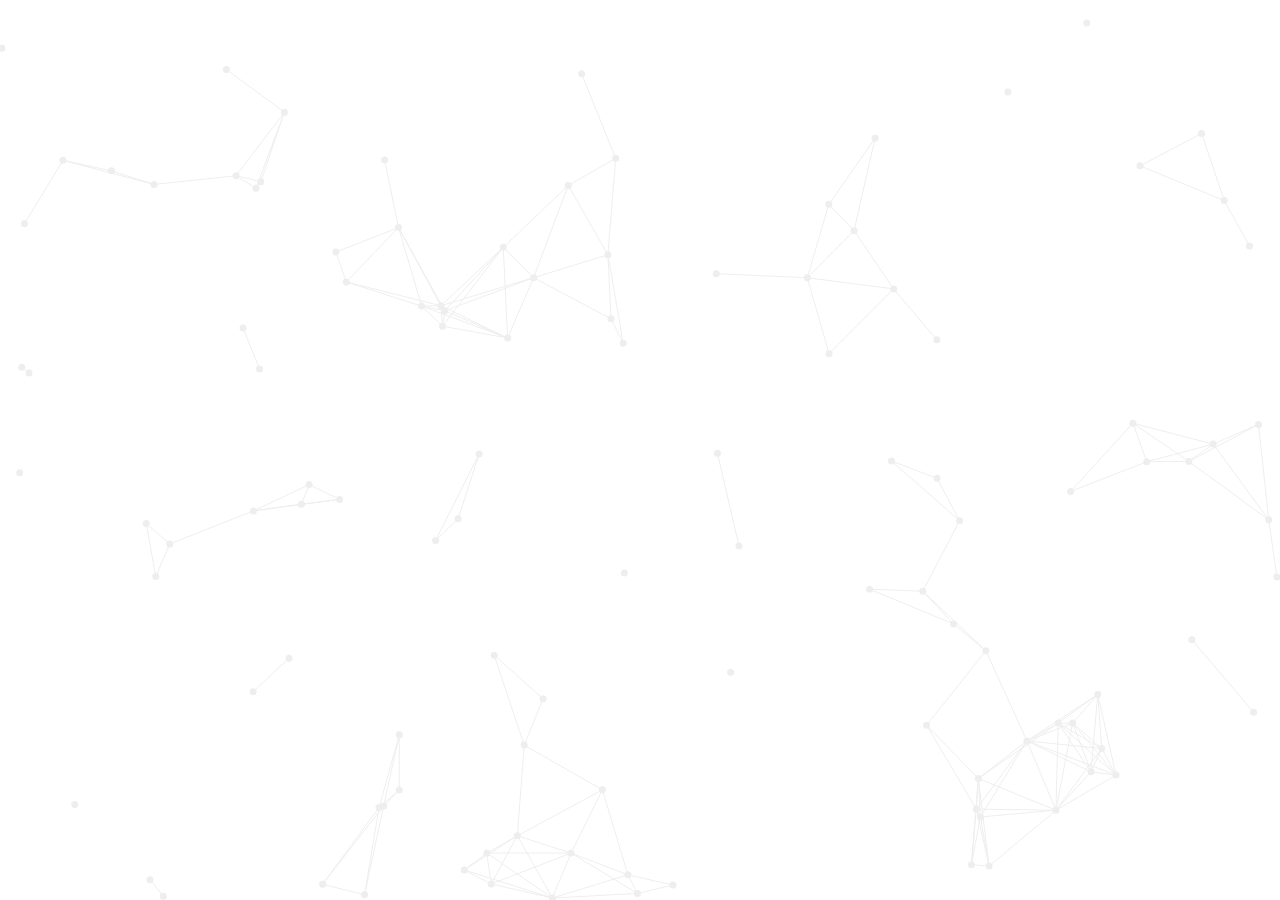
==== commit 4e77ad7a: "jquery via https" ====
--- a/resources/public/gameLobby.html
+++ b/resources/public/gameLobby.html
@@ -9,7 +9,7 @@
     <link href="css/animate.css" rel="stylesheet">
     <link href="css/gameLobby.css" rel="stylesheet">
     <script src="js/rx.all.min.js" type="text/javascript"></script>
-    <script src="http://code.jquery.com/jquery-1.11.1.min.js"></script>
+    <script src="https://code.jquery.com/jquery-1.12.4.min.js"></script>
     <script src="js/compiled/multiplayer_online_battle_game_lobby_min.js" type="text/javascript"></script>
   </head>
   <body>
